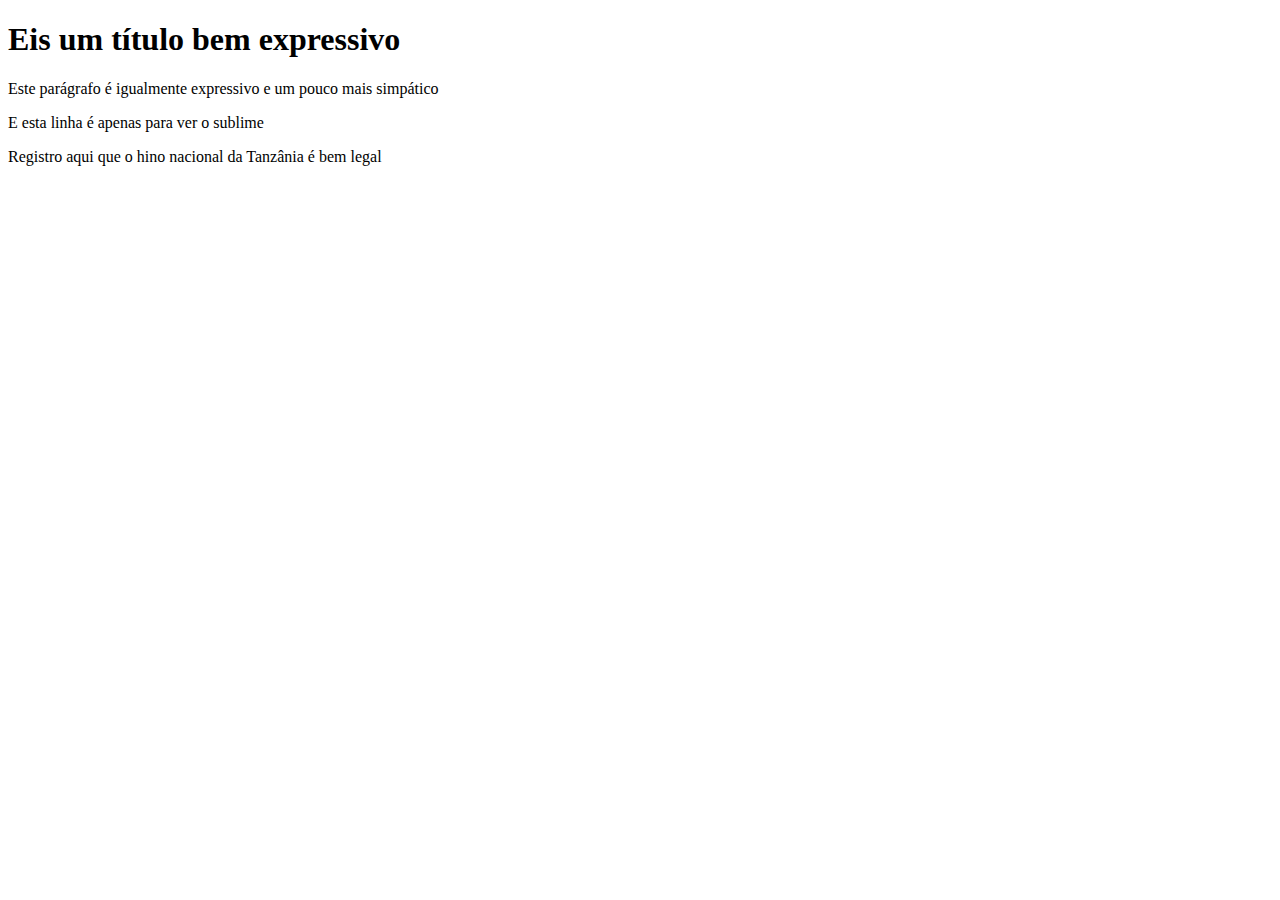
==== index.html @ 386b046e "Tanzânia anthem" ====
<!DOCTYPE html>
<html>
<head>
	<title></title>
</head>
<body>
	<h1>Eis um título bem expressivo</h1>
	<p>Este parágrafo é igualmente expressivo e um pouco mais simpático</p>
	<p>E esta linha é apenas para ver o sublime</p>
	<p>Registro aqui que o hino nacional da Tanzânia é bem legal</p>
</body>
</html>
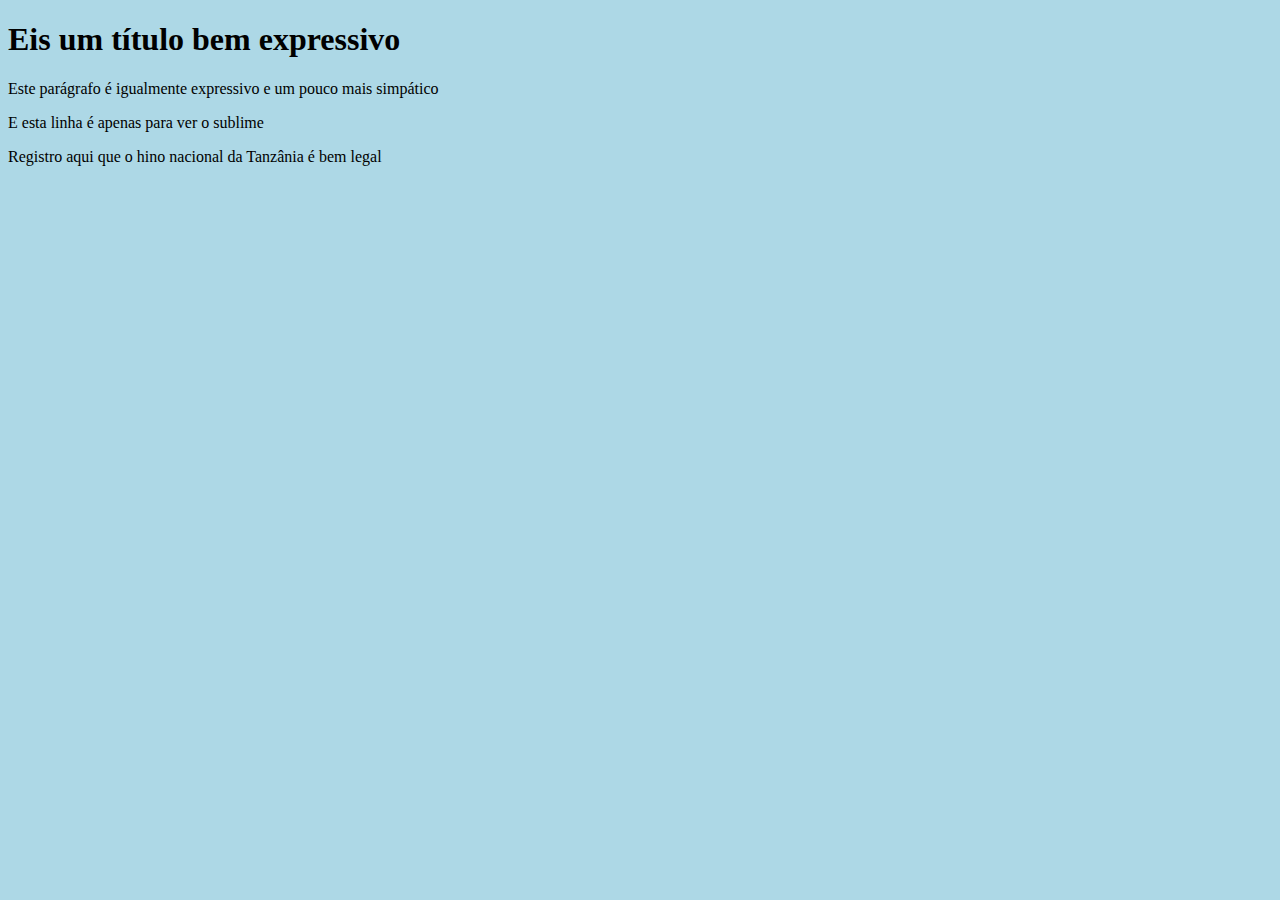
==== commit 21b072cc: "inicio do design" ====
--- a/index.html
+++ b/index.html
@@ -2,6 +2,7 @@
 <html>
 <head>
 	<title></title>
+	<link rel="stylesheet" type="text/css" href="estilo.css">
 </head>
 <body>
 	<h1>Eis um título bem expressivo</h1>
--- a/estilo.css
+++ b/estilo.css
@@ -0,0 +1,4 @@
+/*Esse arquivo é da branch 'design'*/
+body{
+	background-color: lightblue;
+}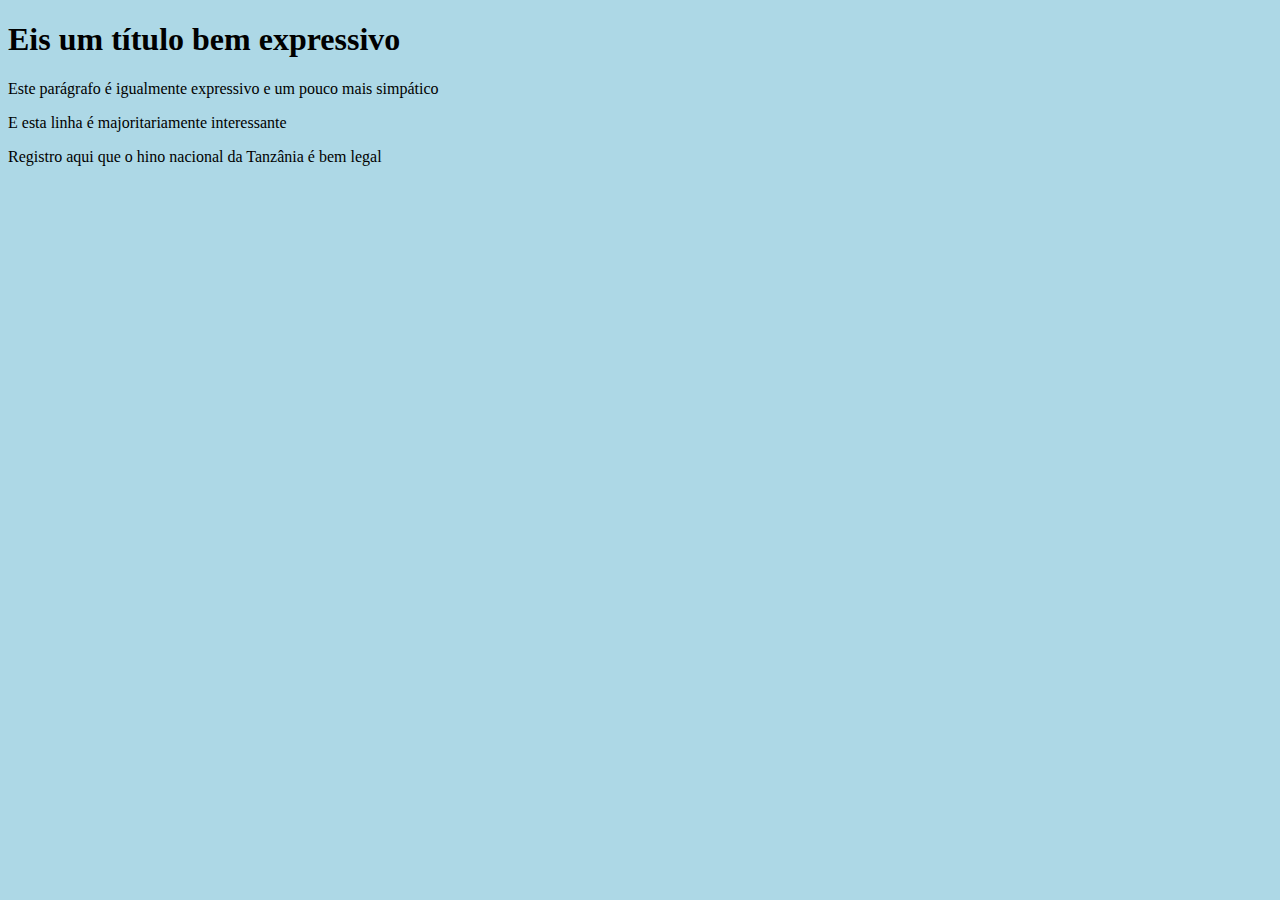
==== commit 89f9d45b: "Linha alterada" ====
--- a/index.html
+++ b/index.html
@@ -7,7 +7,7 @@
 <body>
 	<h1>Eis um título bem expressivo</h1>
 	<p>Este parágrafo é igualmente expressivo e um pouco mais simpático</p>
-	<p>E esta linha é apenas para ver o sublime</p>
+	<p>E esta linha é majoritariamente interessante</p>
 	<p>Registro aqui que o hino nacional da Tanzânia é bem legal</p>
 </body>
 </html>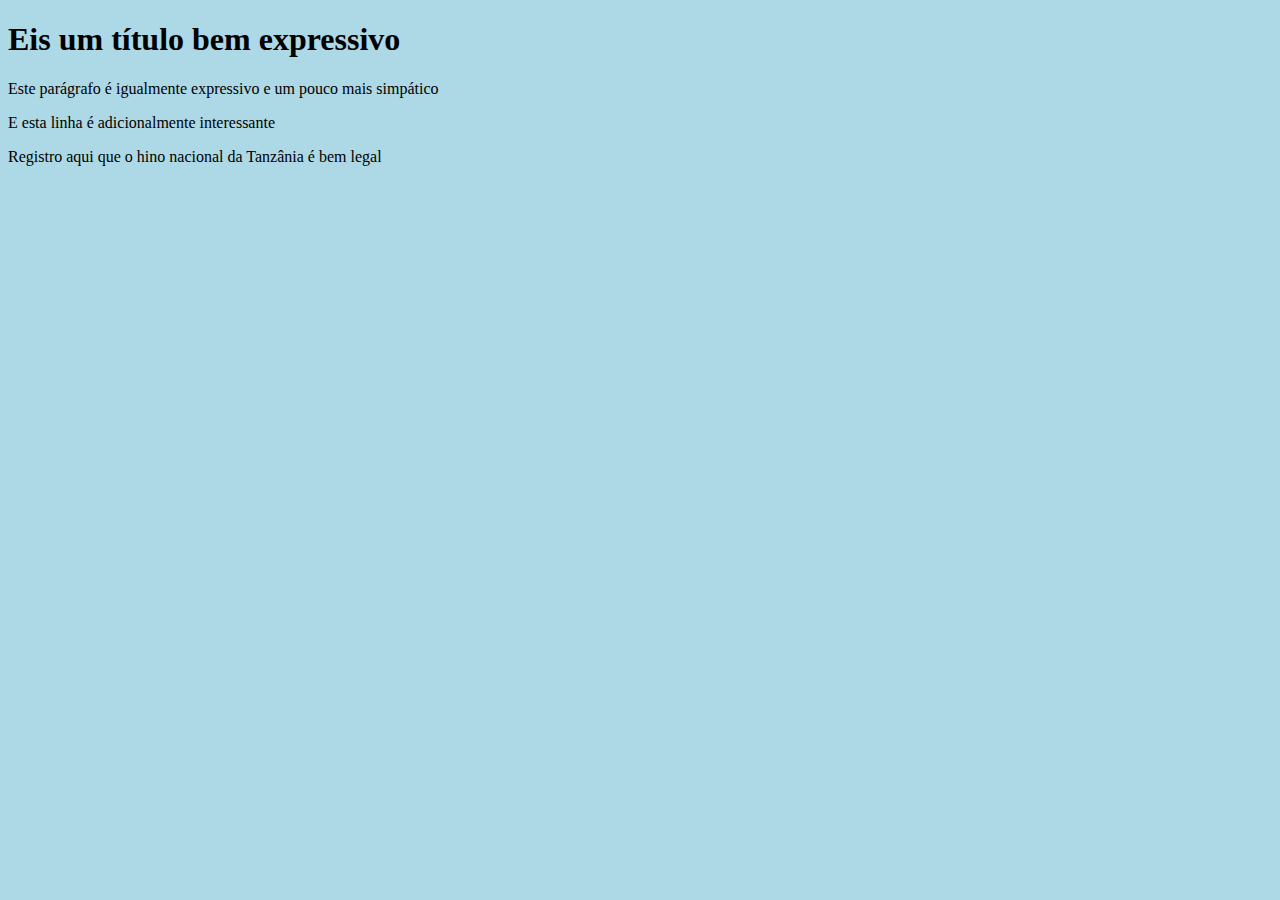
==== commit aae8ef45: "Linha mais alterada" ====
--- a/index.html
+++ b/index.html
@@ -7,7 +7,7 @@
 <body>
 	<h1>Eis um título bem expressivo</h1>
 	<p>Este parágrafo é igualmente expressivo e um pouco mais simpático</p>
-	<p>E esta linha é majoritariamente interessante</p>
+	<p>E esta linha é adicionalmente interessante</p>
 	<p>Registro aqui que o hino nacional da Tanzânia é bem legal</p>
 </body>
 </html>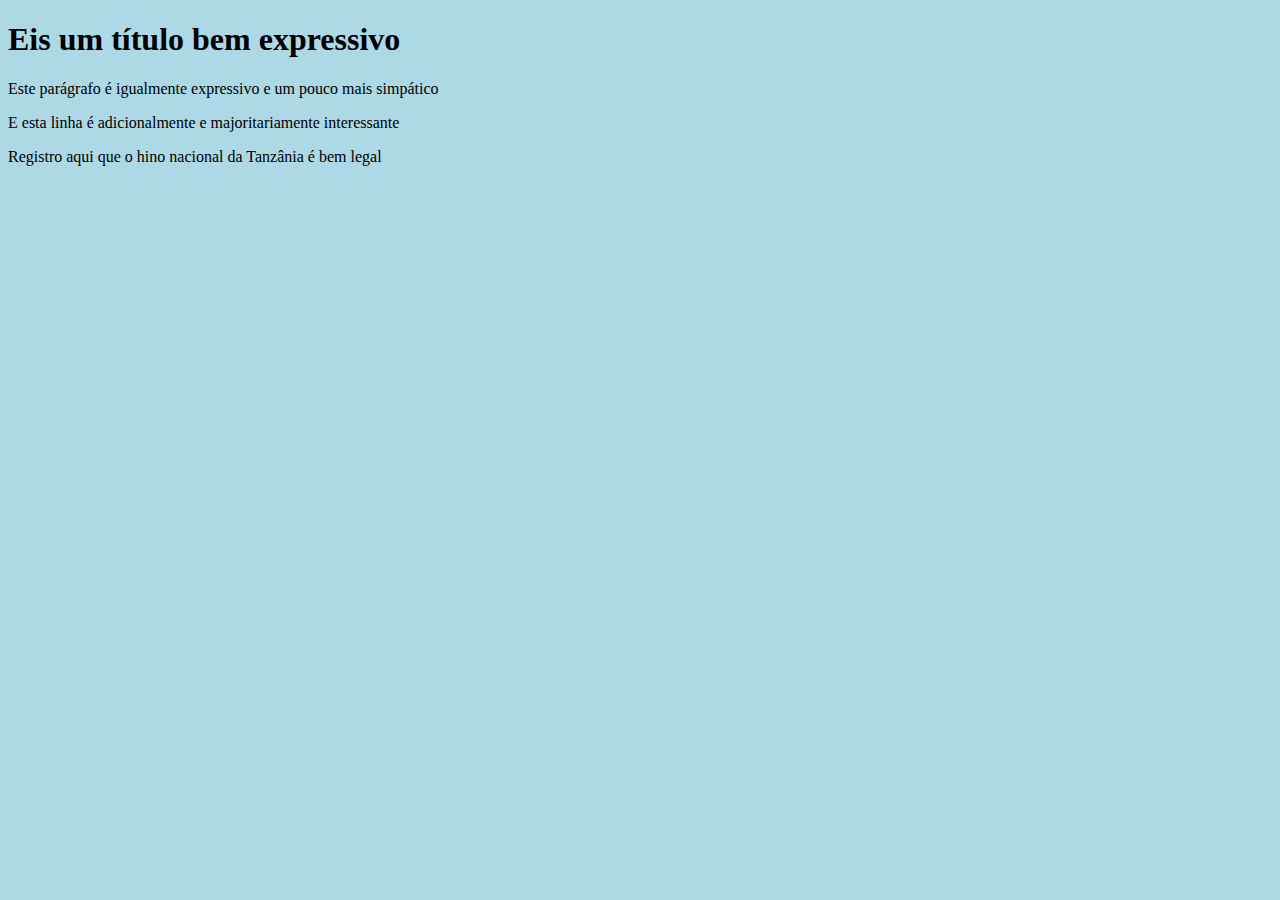
==== commit 2163da59: "Linha mais alterada de novo" ====
--- a/index.html
+++ b/index.html
@@ -7,7 +7,7 @@
 <body>
 	<h1>Eis um título bem expressivo</h1>
 	<p>Este parágrafo é igualmente expressivo e um pouco mais simpático</p>
-	<p>E esta linha é adicionalmente interessante</p>
+	<p>E esta linha é adicionalmente e majoritariamente interessante</p>
 	<p>Registro aqui que o hino nacional da Tanzânia é bem legal</p>
 </body>
 </html>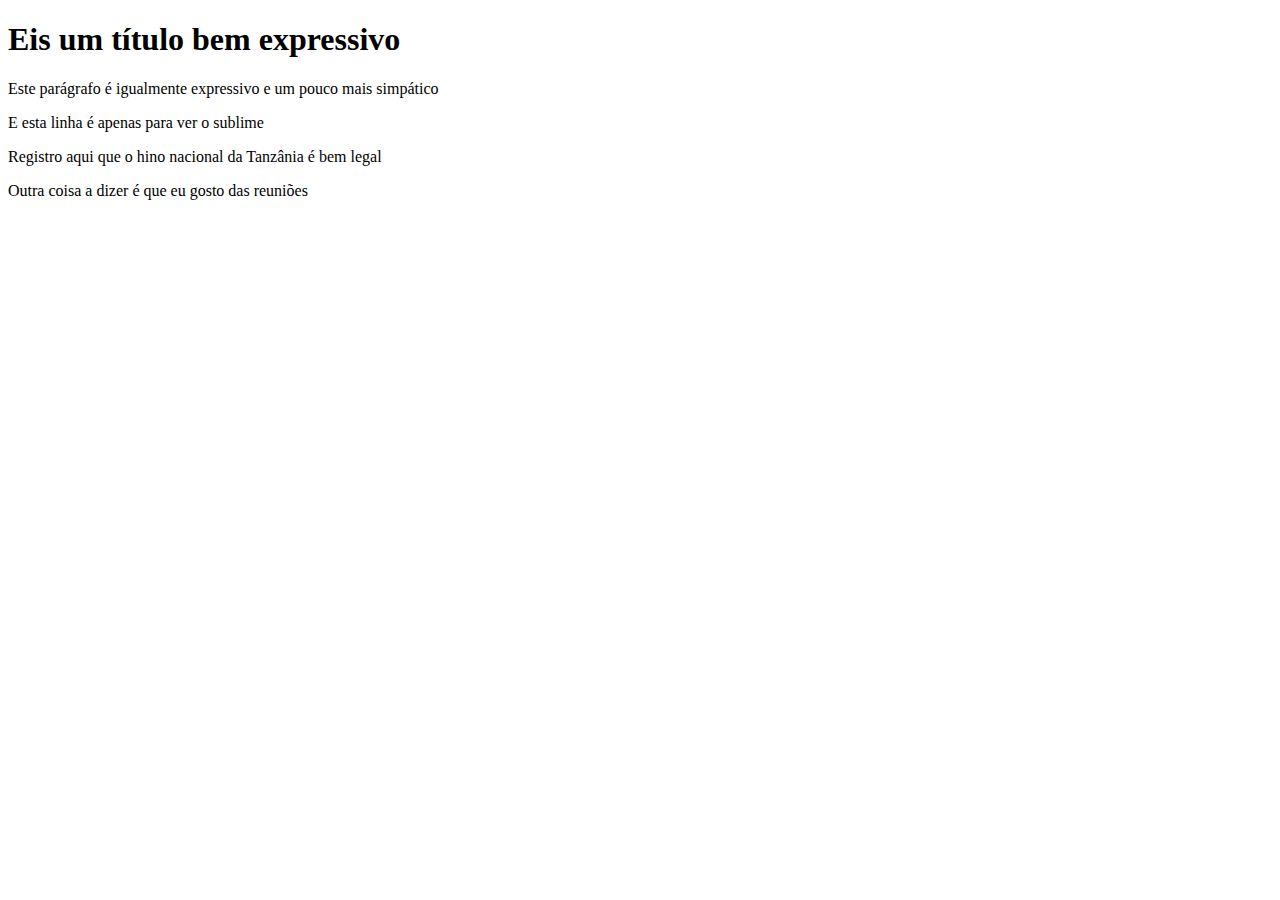
==== commit 69863778: "oi 1" ====
--- a/index.html
+++ b/index.html
@@ -2,12 +2,12 @@
 <html>
 <head>
 	<title></title>
-	<link rel="stylesheet" type="text/css" href="estilo.css">
 </head>
 <body>
 	<h1>Eis um título bem expressivo</h1>
 	<p>Este parágrafo é igualmente expressivo e um pouco mais simpático</p>
-	<p>E esta linha é adicionalmente e majoritariamente interessante</p>
+	<p>E esta linha é apenas para ver o sublime</p>
 	<p>Registro aqui que o hino nacional da Tanzânia é bem legal</p>
+	<p>Outra coisa a dizer é que eu gosto das reuniões</p>
 </body>
 </html>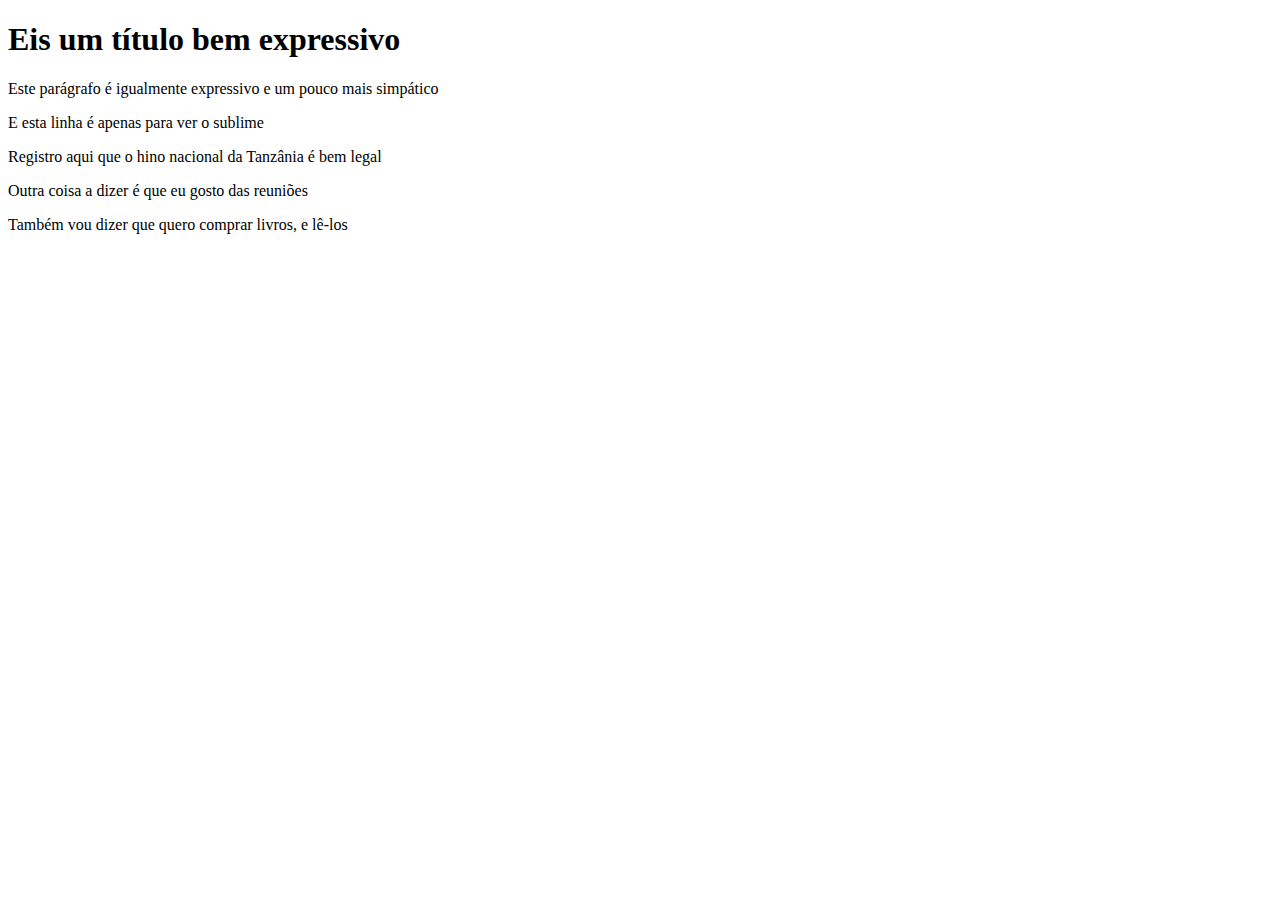
==== commit c8b27ddf: "livros" ====
--- a/index.html
+++ b/index.html
@@ -9,5 +9,6 @@
 	<p>E esta linha é apenas para ver o sublime</p>
 	<p>Registro aqui que o hino nacional da Tanzânia é bem legal</p>
 	<p>Outra coisa a dizer é que eu gosto das reuniões</p>
+	<p>Também vou dizer que quero comprar livros, e lê-los</p>
 </body>
 </html>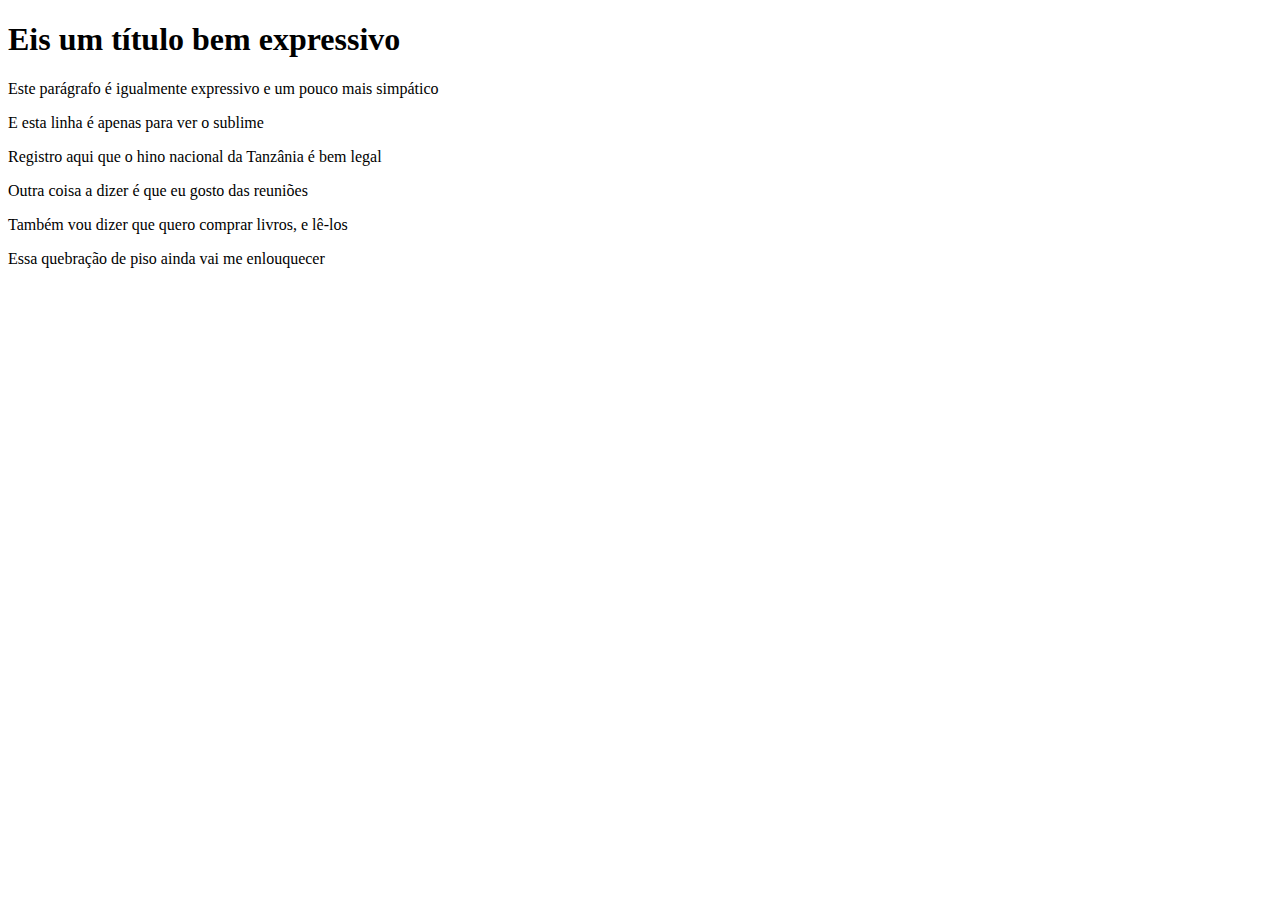
==== commit 55d6eeb6: "À beira do desespero" ====
--- a/index.html
+++ b/index.html
@@ -10,5 +10,6 @@
 	<p>Registro aqui que o hino nacional da Tanzânia é bem legal</p>
 	<p>Outra coisa a dizer é que eu gosto das reuniões</p>
 	<p>Também vou dizer que quero comprar livros, e lê-los</p>
+	<p>Essa quebração de piso ainda vai me enlouquecer</p>
 </body>
 </html>